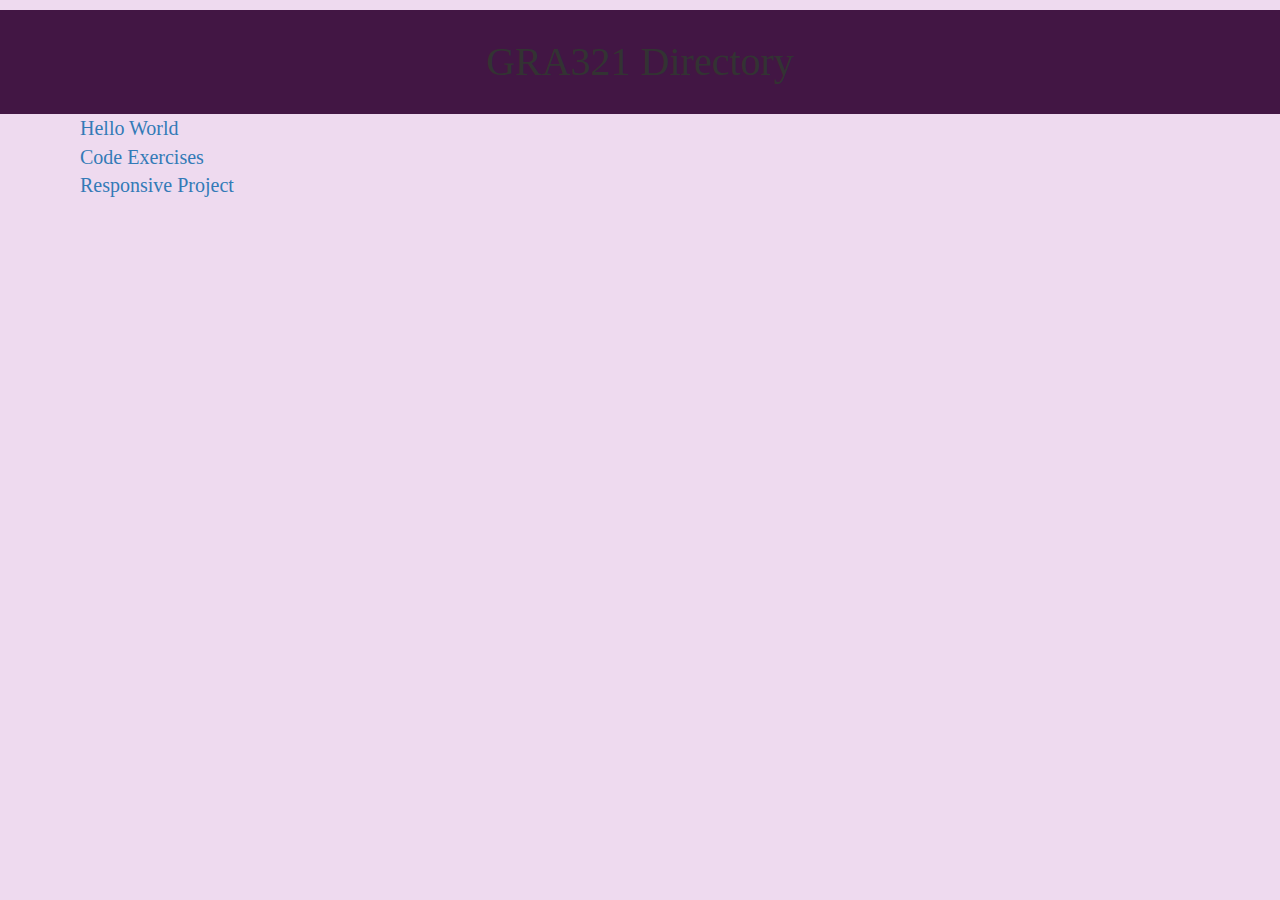
==== index.html @ 67c456b4 "Updated index.html" ====
<!DOCTYPE html>
<html>
  <head>
    <title>GRA321 Directory</title>
    <meta charset="UTF-8">
    <meta name="description" content="GRA321 Directory">
    <meta name="keywords" content="Directory">
    <meta name="author" content="Joy Griffin">
    <link href="./css/normalize.css" type="text/css" rel="stylesheet">
    <link href="./css/style.css" type="text/css" rel="stylesheet">
  </head>

  <body>
    <h1>GRA321 Directory</h1>
    <ul>
      <a href="./hello-world/index.html"><li>Hello World</li></a>
      <a href="./code-exercises/index.html"><li>Code Exercises</li></a>
      <a href="./responsive-project/index.html"><li>Responsive Project</li></a>
    </ul>


  </body>
</html>
---- css/style.css ----
body{
   background-color: #EEDAEF;
   font-family: droid sans;
}

h1{
  font-size: 40px;
  text-align: center;
  background-color: #421644;
  padding: 20px;
  outline-style: solid;
  outline-width: 10px;
  outline-color: #421644;
}

ul{
  color: purple;
  list-style-type: none;
  margin-left: 40px;
  padding-bottom: 40px;
  font-size: 20px;
}

p{
 text-align: left;
  margin-left: 80px;
  color: purple;
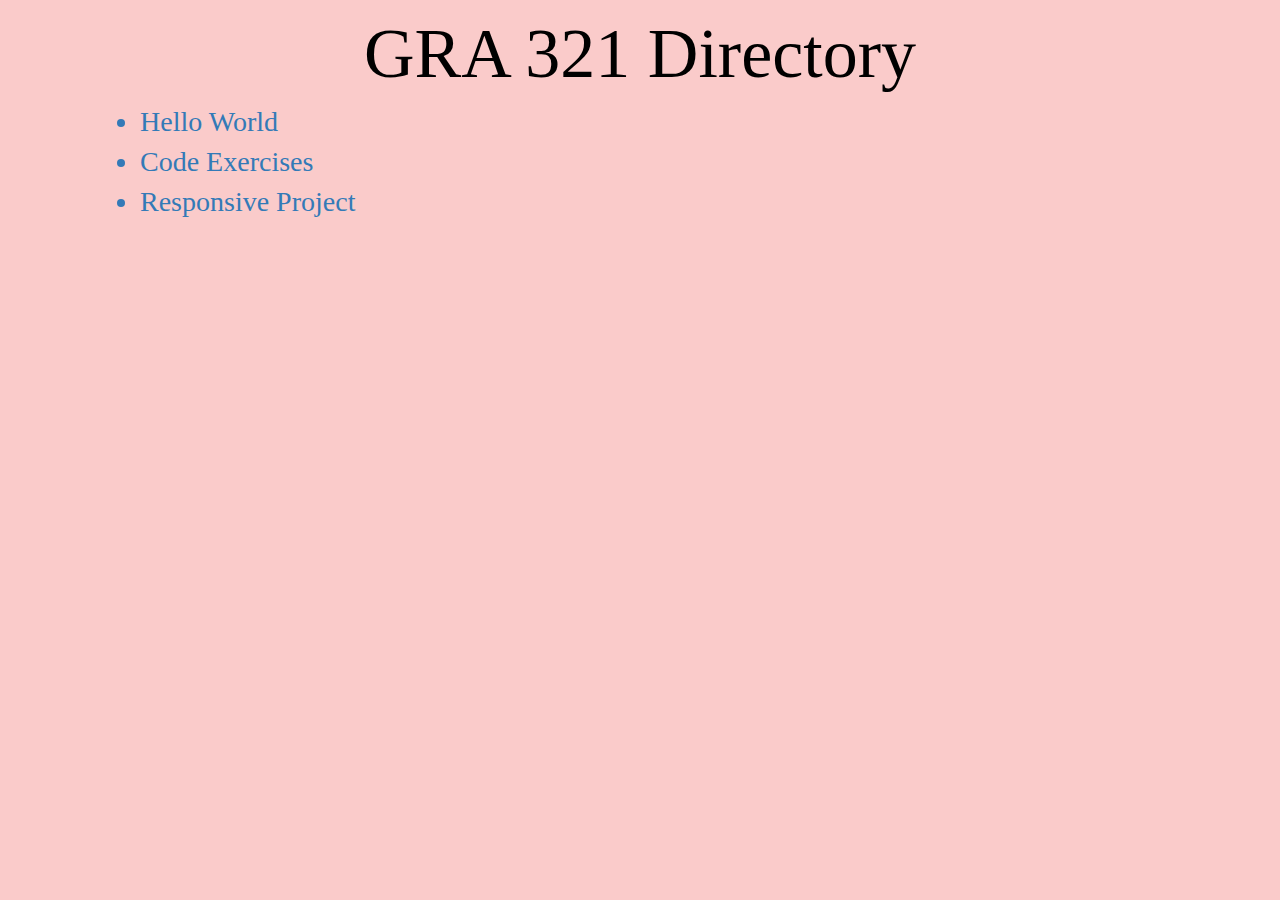
==== commit 7a8c6a50: "ok" ====
--- a/index.html
+++ b/index.html
@@ -11,7 +11,7 @@
   </head>
 
   <body>
-    <h1>GRA321 Directory</h1>
+    <h1>GRA 321 Directory</h1>
     <ul>
       <a href="./hello-world/index.html"><li>Hello World</li></a>
       <a href="./code-exercises/index.html"><li>Code Exercises</li></a>
--- a/css/style.css
+++ b/css/style.css
@@ -1,27 +1,22 @@
+
 body{
-   background-color: #EEDAEF;
-   font-family: droid sans;
+   background-color: #FACBCA;
+
 }
 
 h1{
-  font-size: 40px;
+  font-family: tahoma;
+  font-size: 500%;
+  color: black;
+  margin-top: 15px;
   text-align: center;
-  background-color: #421644;
-  padding: 20px;
-  outline-style: solid;
-  outline-width: 10px;
-  outline-color: #421644;
+
 }
 
 ul{
-  color: purple;
-  list-style-type: none;
-  margin-left: 40px;
-  padding-bottom: 40px;
-  font-size: 20px;
+  font-family: tahoma;
+  margin-top: 10px;
+  font-size: 200%;
+  margin-left: 100px;
+
 }
-
-p{
- text-align: left;
-  margin-left: 80px;
-  color: purple;
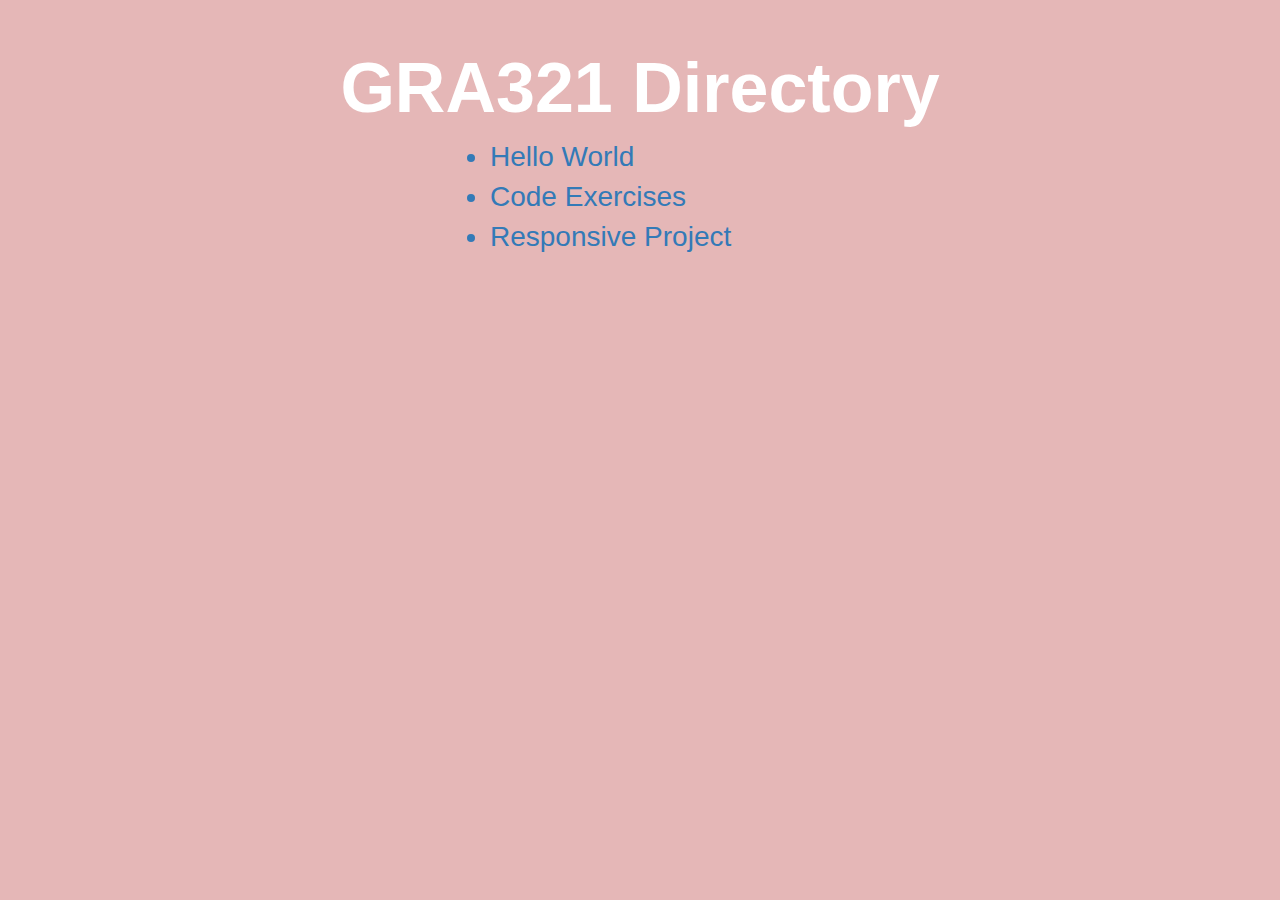
==== commit 46d67381: "make it happen" ====
--- a/index.html
+++ b/index.html
@@ -11,7 +11,8 @@
   </head>
 
   <body>
-    <h1>GRA 321 Directory</h1>
+    <h1>GRA321 Directory</h1>
+    
     <ul>
       <a href="./hello-world/index.html"><li>Hello World</li></a>
       <a href="./code-exercises/index.html"><li>Code Exercises</li></a>
--- a/css/style.css
+++ b/css/style.css
@@ -1,22 +1,20 @@
 
 body{
-   background-color: #FACBCA;
-
+   background-color: #E5B7B7;
 }
 
 h1{
-  font-family: tahoma;
+  font-family: helvetica;
   font-size: 500%;
-  color: black;
-  margin-top: 15px;
+  font-weight: 900;
+  color: white;
+  margin-top: 50px;
   text-align: center;
-
 }
 
 ul{
-  font-family: tahoma;
+  font-family: helvetica;
   margin-top: 10px;
   font-size: 200%;
-  margin-left: 100px;
-
+  margin-left: 450px;
 }
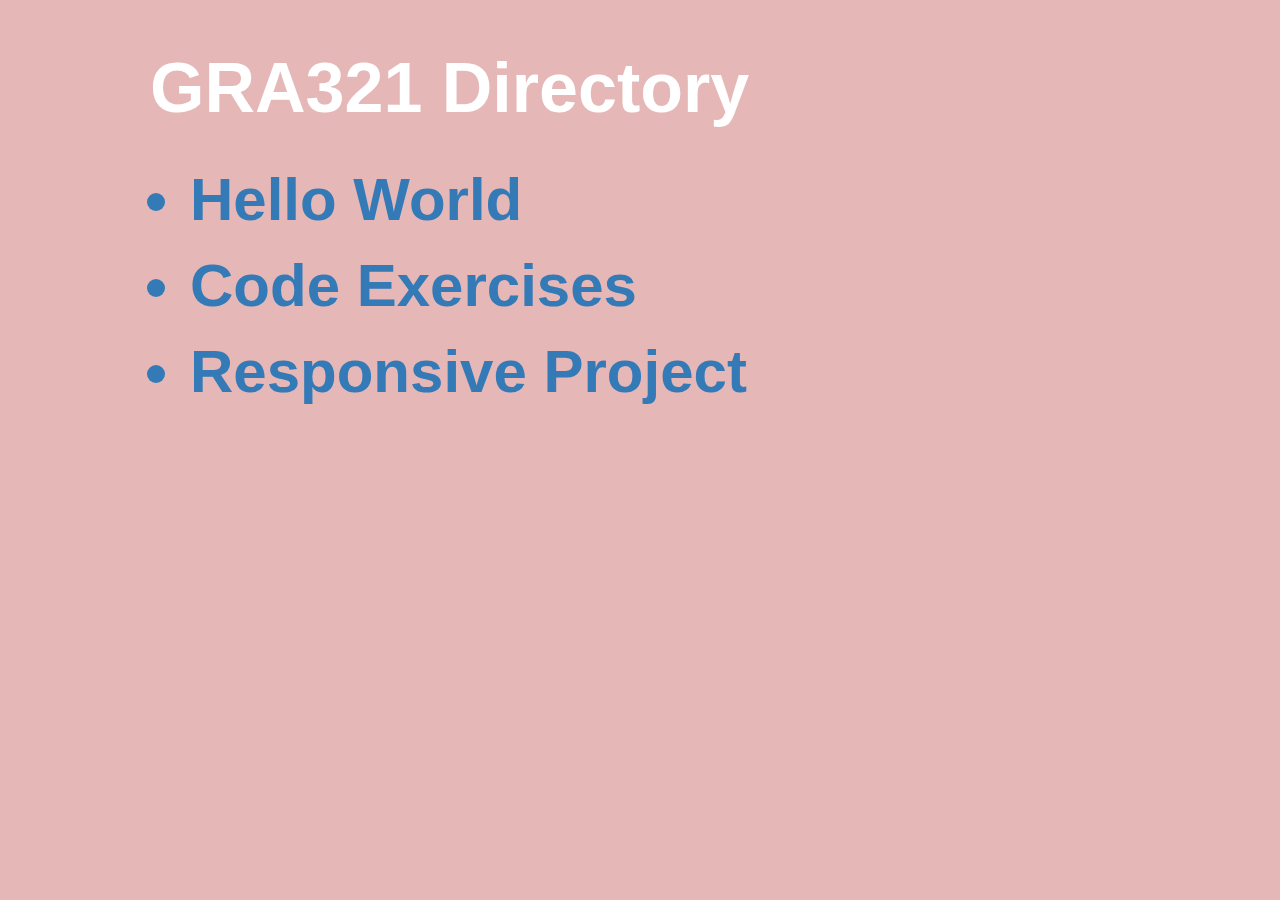
==== commit 76316c4b: "test" ====
--- a/index.html
+++ b/index.html
@@ -12,7 +12,7 @@
 
   <body>
     <h1>GRA321 Directory</h1>
-    
+    <h2>
     <ul>
       <a href="./hello-world/index.html"><li>Hello World</li></a>
       <a href="./code-exercises/index.html"><li>Code Exercises</li></a>
--- a/css/style.css
+++ b/css/style.css
@@ -9,12 +9,19 @@
   font-weight: 900;
   color: white;
   margin-top: 50px;
-  text-align: center;
+  margin-left: 150px;
 }
 
-ul{
-  font-family: helvetica;
-  margin-top: 10px;
+li{
+  margin-left: 150px;
+  padding-top: 20px;
   font-size: 200%;
-  margin-left: 450px;
+  font-weight: bold;
 }
+
+.padding-hover:hover{
+  background-color: black;
+  color: white;
+  text-decoration: none;
+
+}
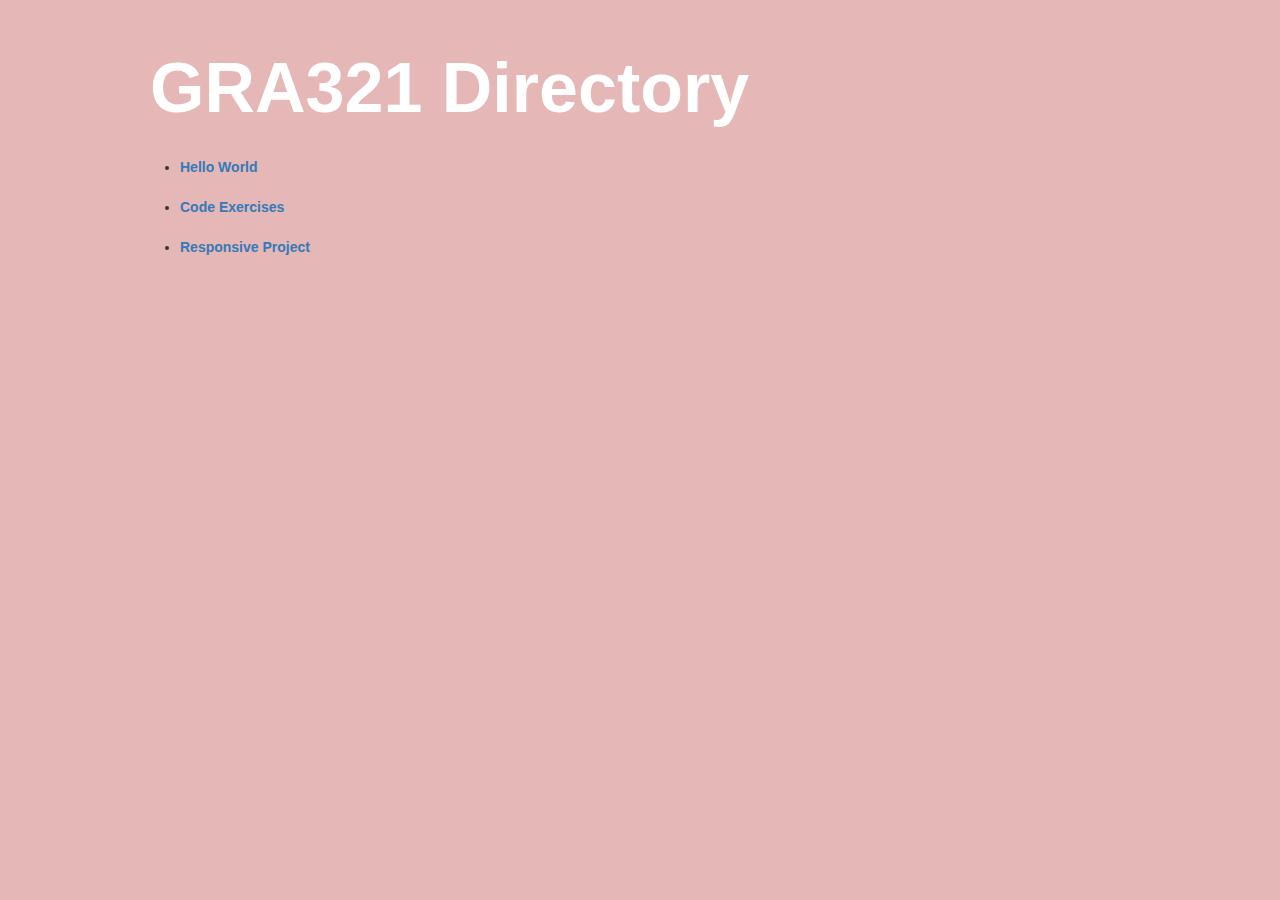
==== commit 49081152: "Add files via upload" ====
--- a/index.html
+++ b/index.html
@@ -1,24 +1,20 @@
-<!DOCTYPE html>
-<html>
-  <head>
-    <title>GRA321 Directory</title>
-    <meta charset="UTF-8">
-    <meta name="description" content="GRA321 Directory">
-    <meta name="keywords" content="Directory">
-    <meta name="author" content="Joy Griffin">
-    <link href="./css/normalize.css" type="text/css" rel="stylesheet">
-    <link href="./css/style.css" type="text/css" rel="stylesheet">
-  </head>
-
-  <body>
-    <h1>GRA321 Directory</h1>
-    <h2>
-    <ul>
-      <a href="./hello-world/index.html"><li>Hello World</li></a>
-      <a href="./code-exercises/index.html"><li>Code Exercises</li></a>
-      <a href="./responsive-project/index.html"><li>Responsive Project</li></a>
-    </ul>
-
-
-  </body>
-</html>
+<!DOCTYPE html>
+<html>
+	<head>
+			<title>GRA321 Directory</title>
+			<meta charset="UTF-8">
+			<meta name="description" content="GRA321 Directory">
+			<meta name="keywords" content="Directory">
+			<meta name="author" content="Joy Griffin">
+			<link href="./css/normalize.css" type="text/css" rel="stylesheet">
+			<link href="./css/style.css" type="text/css" rel="stylesheet">
+	</head>
+	<body>
+		<h1>GRA321 Directory</h1>
+		<ul>
+			<li><a href="./hello-world/index.html">Hello World</a></li>
+			<li><a href="./code-exercises/index.html">Code Exercises</a></li>
+			<li><a href="./responsive-project/index.html">Responsive Project</a></li>
+		</ul>
+	</body>
+</html>
--- a/css/style.css
+++ b/css/style.css
@@ -13,15 +13,8 @@
 }
 
 li{
-  margin-left: 150px;
+  margin-left: 140px;
   padding-top: 20px;
-  font-size: 200%;
+  font-size: 100%;
   font-weight: bold;
 }
-
-.padding-hover:hover{
-  background-color: black;
-  color: white;
-  text-decoration: none;
-
-}
